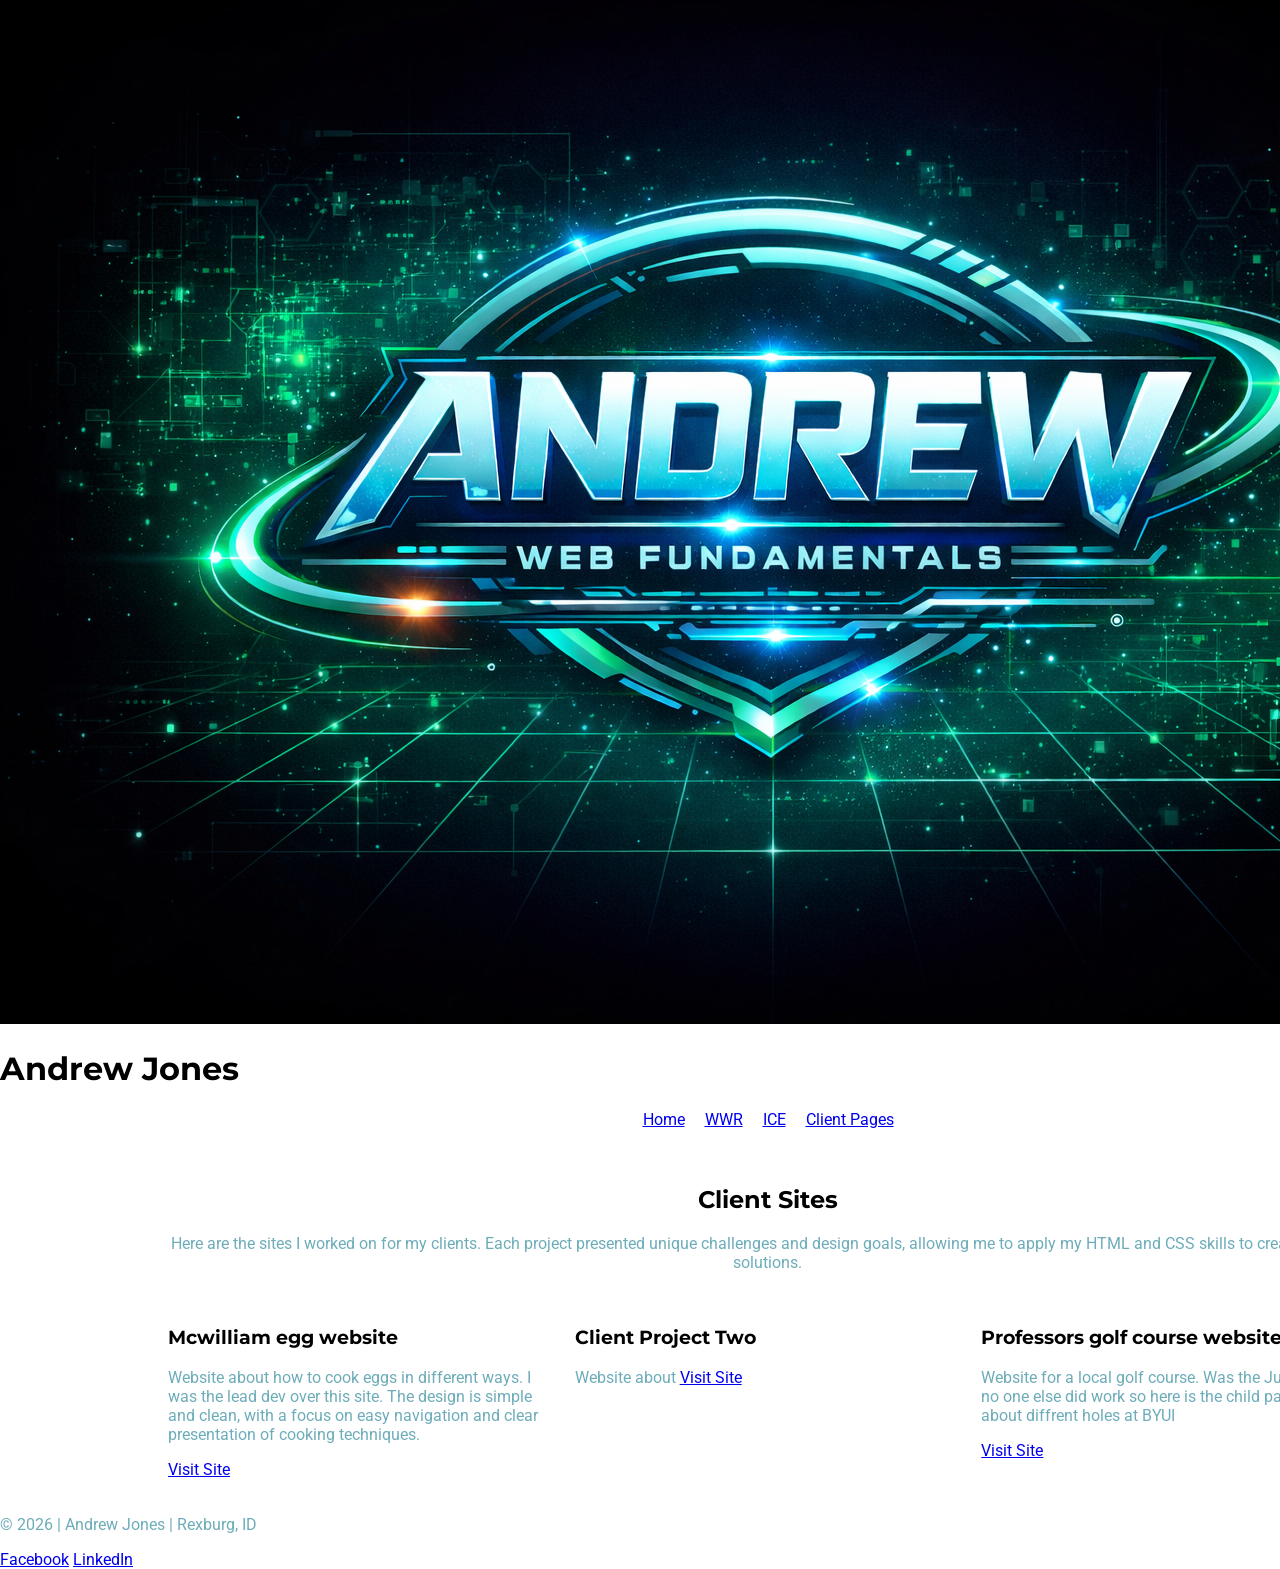
==== Clientpages.html @ 628c3560 "made a lot of chagenes" ====
<!DOCTYPE html>
<html lang="en">
<head>
    <meta charset="UTF-8">
    <meta name="viewport" content="width=device-width, initial-scale=1.0">
    <title>Client Sites | Andrew Jones</title>
    <link rel="preconnect" href="https://fonts.googleapis.com">
    <link rel="preconnect" href="https://fonts.gstatic.com" crossorigin>
    <link href="https://fonts.googleapis.com/css2?family=Montserrat:wght@700&family=Roboto&display=swap" rel="stylesheet">
    <link rel="stylesheet" href="styles/styles.css">
</head>
<body>

    <header>
        <img src="images/Andrewlogo.png" alt="Andrew Web Fundamentals Logo" class="logo"> 
        <h1>Andrew Jones</h1>
        <nav>
            <ul>
                <li><a href="index.html">Home</a></li>
                <li><a href="wwr/index.html">WWR</a></li>
                <li><a href="http://127.0.0.1:5500/icepage.html">ICE</a></li>
                <li><a href="Clientpages.html">Client Pages</a></li>
            </ul>
        </nav>
    </header>

    <main>
        <section class="hero" style="grid-column: 1 / -1; text-align: center;">
            <h2>Client Sites</h2>
            <p>Here are the sites I worked on for my clients. Each project presented unique challenges and design goals, allowing me to apply my HTML and CSS skills to create effective solutions.</p>
        </section>

        <section class="client-box">
            <h3>Mcwilliam egg website</h3>
            <p>Website about how to cook eggs in different ways. I was the lead dev over this site. The design is simple and clean, with a focus on easy navigation and clear presentation of cooking techniques.</p>
            <a href="https://andrewclayjones2002-ui.github.io/wdd130-Mcwilliam/" target="_blank">Visit Site</a>
        </section>

        <section class="client-box">
            <h3>Client Project Two</h3>
            <p>Website about 
            <a href="https://rbcantrell.github.io/wdd130-cheney/" target="_blank">Visit Site</a>
        </section>

        <section class="client-box">
            <h3>Professors golf course website</h3>
            <p>Website for a local golf course. Was the Junior dev, but no one else did work so here is the child page. Talks about diffrent holes at BYUI</p>
            <a href="http://127.0.0.1:5501/Holes.html" target="_blank">Visit Site</a>
        </section>
    </main>

    <footer>
        <p>&copy; 2026 | Andrew Jones | Rexburg, ID</p>
        <div class="socials">
            <a href="https://Facebook.com" target="_blank">Facebook</a>
            <a href="https://linkedin.com" target="_blank">LinkedIn</a>
        </div>
    </footer>

</body>
</html>
---- styles/styles.css ----
:root {
    --primary-color: black; 
    --accent-color: #076856;
    --text-color: #6dacb9;
    --heading-font: 'Montserrat';
    --body-font: 'Roboto';
}


body {
    margin: 0;
    font-family: var(--body-font);
    color: var(--text-color);
    display: grid;
    grid-template-columns: 1fr; 
    grid-template-rows: auto auto 1fr auto;
    min-height: 100vh;
}


main {
    display: grid;
    grid-template-columns: repeat(auto-fit, minmax(300px, 1fr));
    gap: 20px;
    padding: 20px;
    max-width: 1200px;
    margin: 0 auto;
}


nav ul {
    list-style: none;
    display: flex;
    justify-content: center;
    gap: 20px;
    padding: 0;
}


h1, h2, h3 {
    font-family: var(--heading-font);
    color: var(--primary-color);
}
}
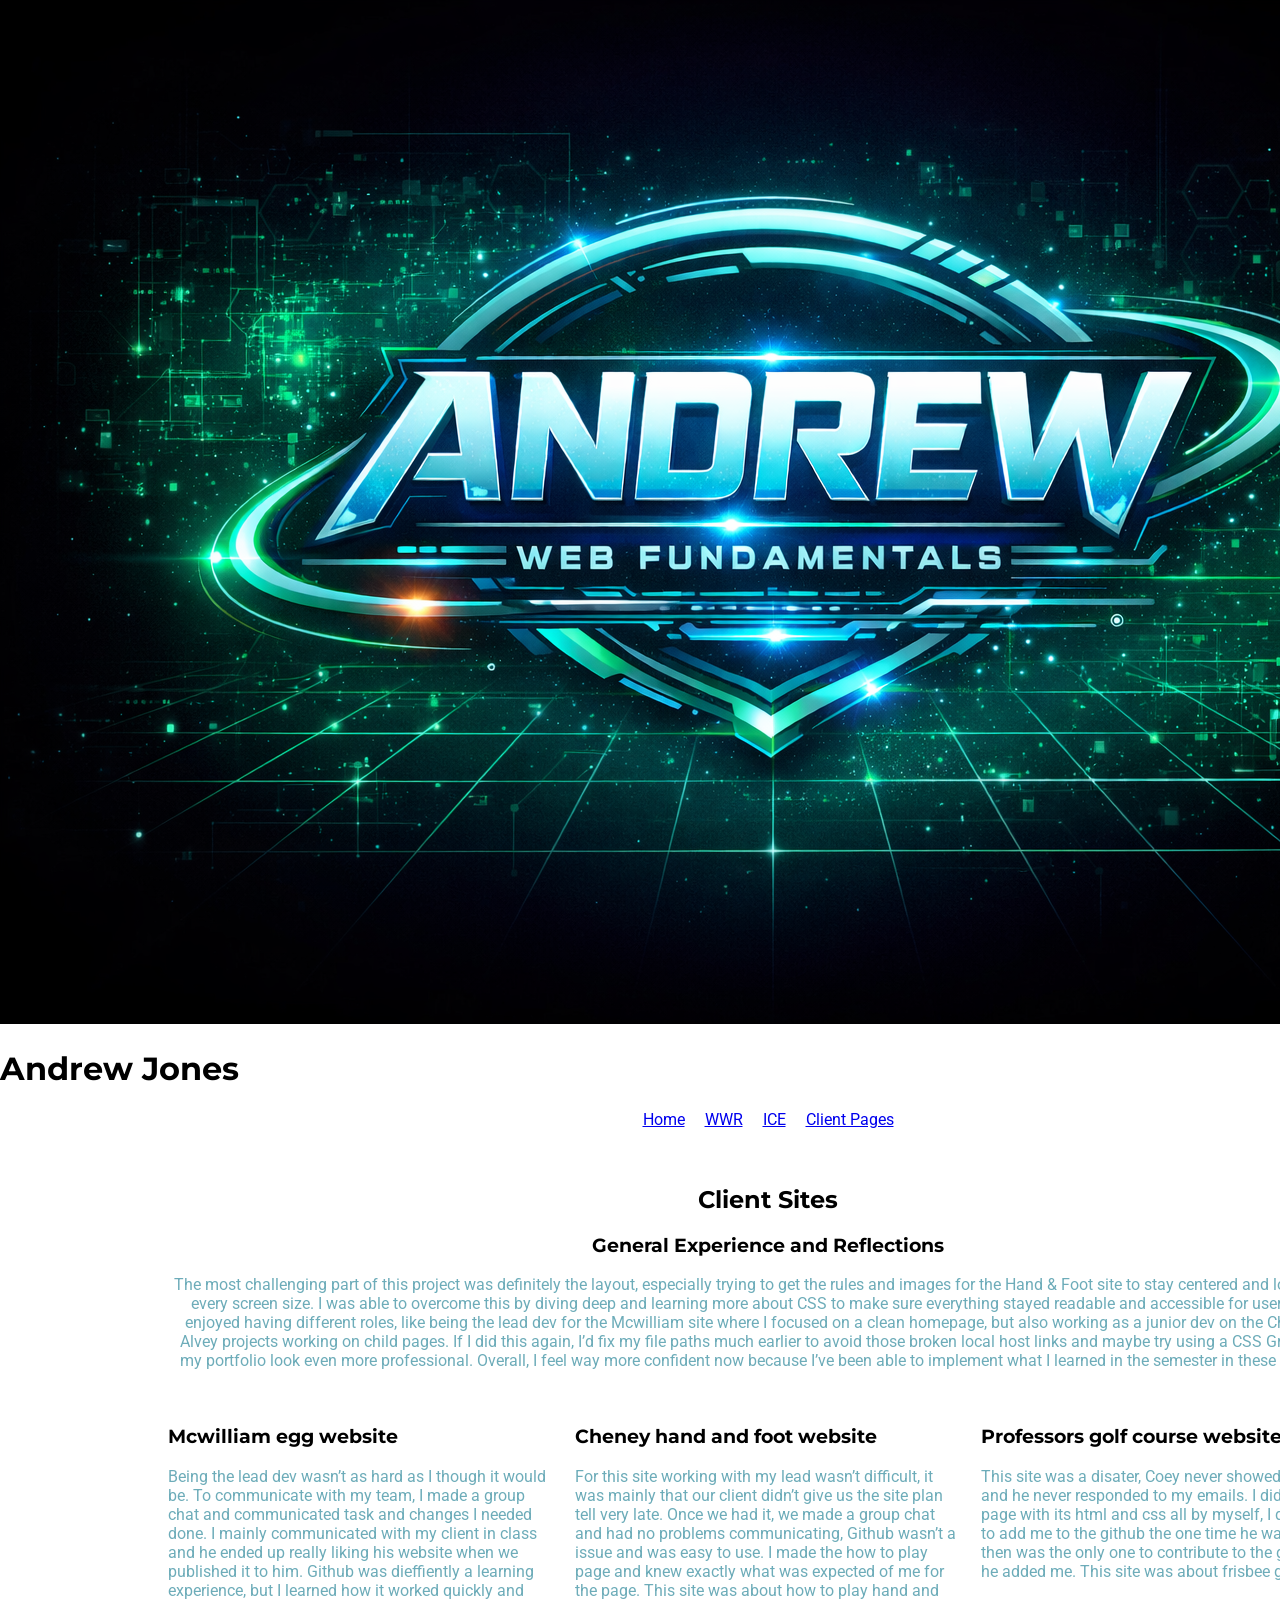
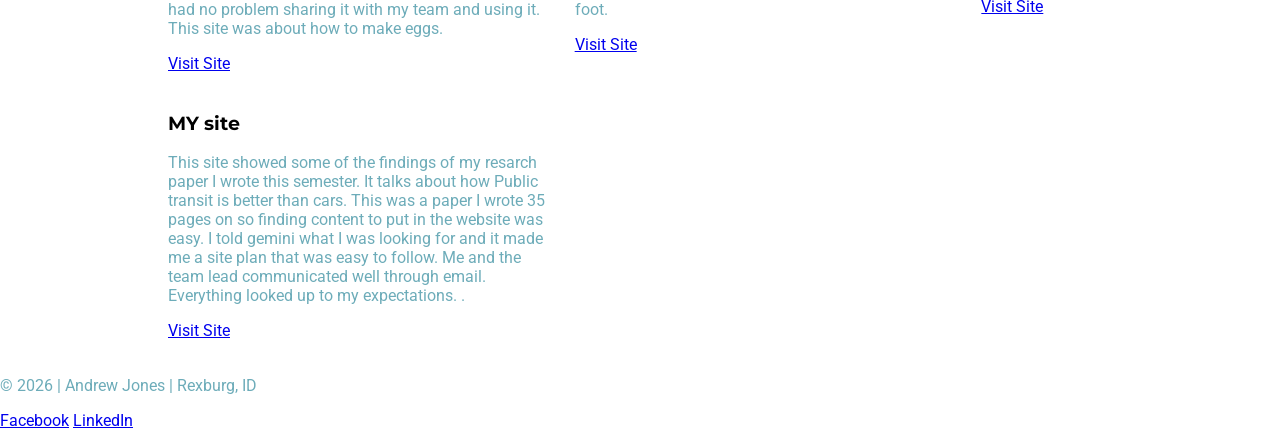
==== commit 350af12c: "Update Clientpages.html" ====
--- a/Clientpages.html
+++ b/Clientpages.html
@@ -27,25 +27,37 @@
     <main>
         <section class="hero" style="grid-column: 1 / -1; text-align: center;">
             <h2>Client Sites</h2>
-            <p>Here are the sites I worked on for my clients. Each project presented unique challenges and design goals, allowing me to apply my HTML and CSS skills to create effective solutions.</p>
+            <h3>General Experience and Reflections</h3>
+            <p>The most challenging part of this project was definitely the layout, especially trying to get the rules and images for the Hand & Foot site to stay centered and look right on every screen size. I was able to overcome this by diving deep and learning more about CSS to make sure everything stayed readable and accessible for users. I really enjoyed having different roles, like being the lead dev for the Mcwilliam site where I focused on a clean homepage, but also working as a junior dev on the Cheney and Alvey projects working on child pages. If I did this again, I’d fix my file paths much earlier to avoid those broken local host links and maybe try using a CSS Grid to make my portfolio look even more professional. Overall, I feel way more confident now because I’ve been able to implement what I learned in the semester in these webpages. 
+</p>
         </section>
 
         <section class="client-box">
             <h3>Mcwilliam egg website</h3>
-            <p>Website about how to cook eggs in different ways. I was the lead dev over this site. The design is simple and clean, with a focus on easy navigation and clear presentation of cooking techniques.</p>
+            <p>Being the lead dev wasn’t as hard as I though it would be. To communicate with my team, I made a group chat and communicated task and changes I needed done. I mainly communicated with my client in class and he ended up really liking his website when we published it to him. Github was dieffiently a learning experience, but I learned how it worked quickly and had no problem sharing it with my team and using it. This site was about how to make eggs.
+</p>
             <a href="https://andrewclayjones2002-ui.github.io/wdd130-Mcwilliam/" target="_blank">Visit Site</a>
         </section>
 
         <section class="client-box">
-            <h3>Client Project Two</h3>
-            <p>Website about 
+            <h3>Cheney hand and foot website </h3>
+            <p>For this site working with my lead wasn’t difficult, it was mainly that our client didn’t give us the site plan tell very late. Once we had it, we made a group chat and had no problems communicating, Github wasn’t a issue and was easy to use. I made the how to play page and knew exactly what was expected of me for the page. This site was about how to play hand and foot.
+</p> 
             <a href="https://rbcantrell.github.io/wdd130-cheney/" target="_blank">Visit Site</a>
         </section>
 
         <section class="client-box">
             <h3>Professors golf course website</h3>
-            <p>Website for a local golf course. Was the Junior dev, but no one else did work so here is the child page. Talks about diffrent holes at BYUI</p>
-            <a href="http://127.0.0.1:5501/Holes.html" target="_blank">Visit Site</a>
+            <p>This site was a disater, Coey never showed up to class, and he never responded to my emails. I did the child page with its html and css all by myself, I did get him to add me to the github the one time he was there, I then was the only one to contribute to the git hub after he added me. This site was about frisbee golf at BYUI.
+</p>
+            <a href="https://sti25006-coder.github.io/wdd130-alvey/" target="_blank">Visit Site</a>
+        </section>
+
+         <section class="client-box">
+            <h3>MY site</h3>
+            <p>This site showed some of the findings of my resarch paper I wrote this semester. It talks about how Public transit is better than cars. This was a paper I wrote 35 pages on so finding content to put in the website was easy. I told gemini what I was looking for and it made me a site plan that was easy to follow. Me and the team lead communicated well through email. Everything looked up to my expectations. 
+.</p>
+            <a href="https://wolfpackradio.github.io/wdd130-Jones/" target="_blank">Visit Site</a>
         </section>
     </main>
 
